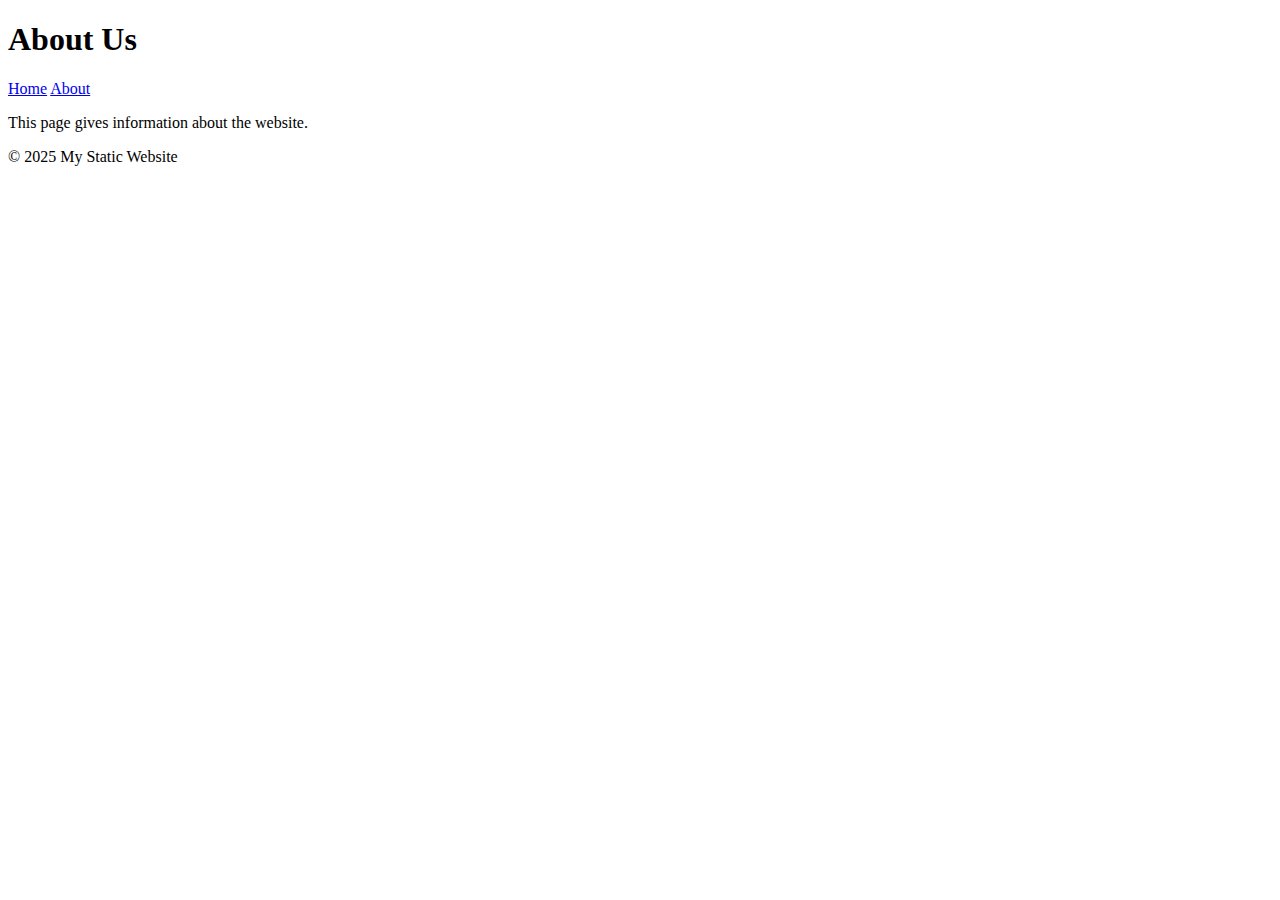
==== about.html @ f1f2552b "Create about.html" ====
<!DOCTYPE html>
<html lang="en">
<head>
  <meta charset="UTF-8">
  <meta name="viewport" content="width=device-width, initial-scale=1.0">
  <title>About</title>
  <link rel="stylesheet" href="styles.css">
</head>
<body>
  <header>
    <h1>About Us</h1>
    <nav>
      <a href="index.html">Home</a>
      <a href="about.html">About</a>
    </nav>
  </header>
  <main>
    <p>This page gives information about the website.</p>
  </main>
  <footer>
    <p>&copy; 2025 My Static Website</p>
  </footer>
</body>
</html>
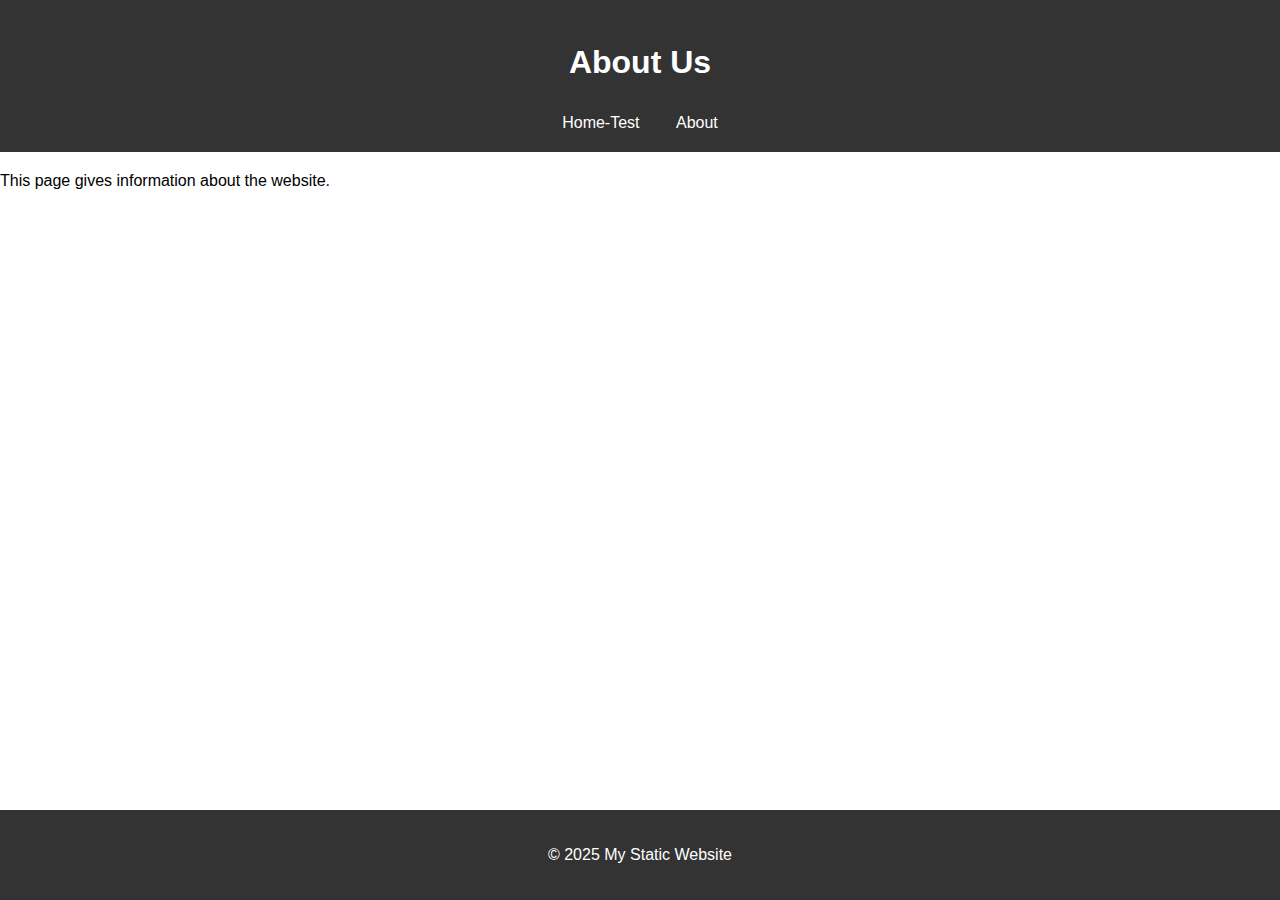
==== commit f26b7b45: "Update about.html" ====
--- a/about.html
+++ b/about.html
@@ -10,7 +10,7 @@
   <header>
     <h1>About Us</h1>
     <nav>
-      <a href="index.html">Home</a>
+      <a href="index.html">Home-Test</a>
       <a href="about.html">About</a>
     </nav>
   </header>
--- a/styles.css
+++ b/styles.css
@@ -0,0 +1,29 @@
+body {
+  font-family: Arial, sans-serif;
+  margin: 0;
+  padding: 0;
+  line-height: 1.6;
+}
+
+header {
+  background: #333;
+  color: #fff;
+  padding: 1rem 0;
+  text-align: center;
+}
+
+nav a {
+  color: #fff;
+  margin: 0 1rem;
+  text-decoration: none;
+}
+
+footer {
+  background: #333;
+  color: #fff;
+  text-align: center;
+  padding: 1rem 0;
+  position: fixed;
+  bottom: 0;
+  width: 100%;
+}
